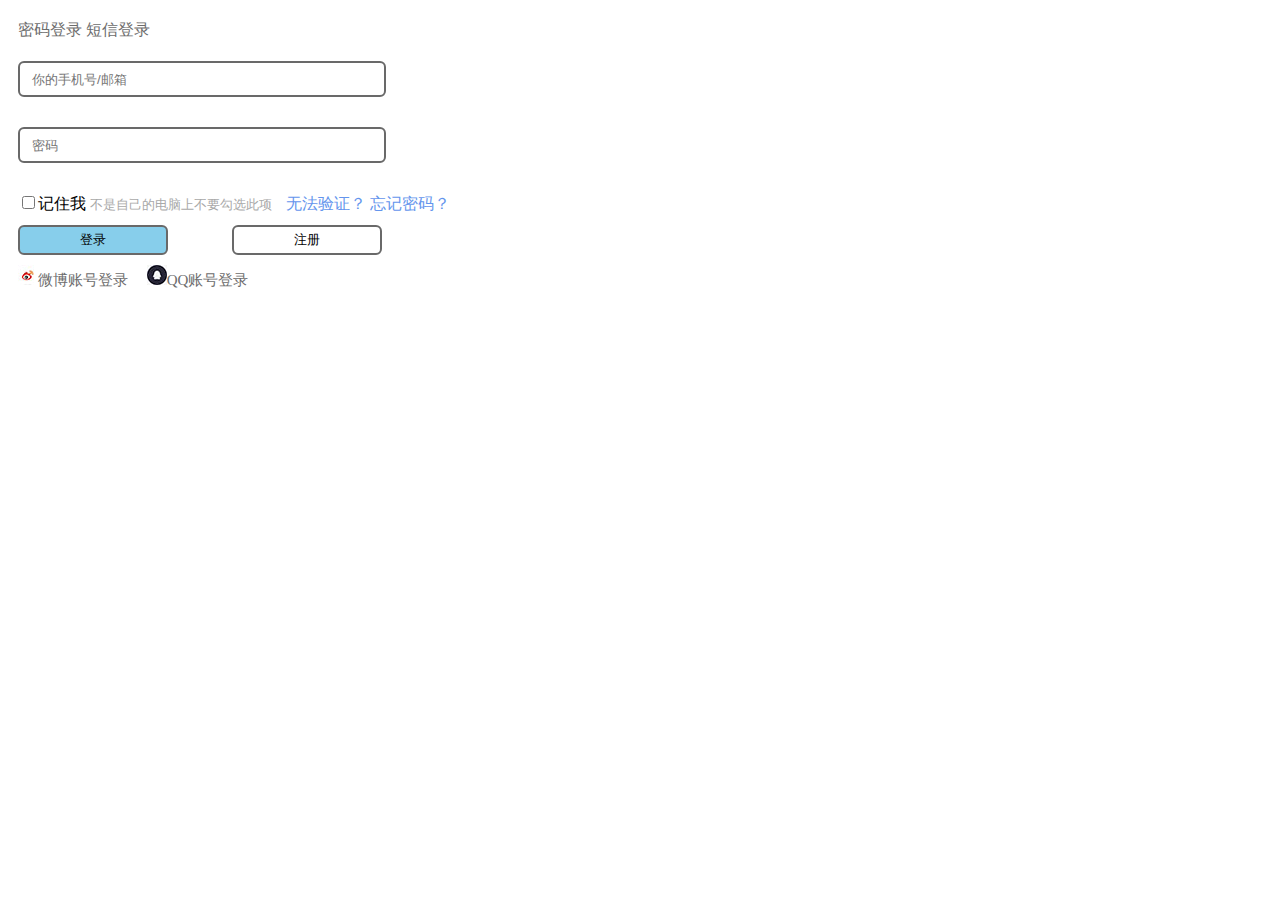
==== firsttask1/index.html @ b6167d04 "first task1" ====
<!DOCTYPE html>
<html lang="en">

<head>
    <meta charset="UTF-8">
    <meta name="viewport" content="width=device-width, initial-scale=1.0">
    <title>Document</title>
</head>

<style>
    #container {
        height: 350px;
        width: 600px;
        margin-top: 20px;
        margin-left: 10px;
    }
    
    a {
        text-decoration: none;
    }
    
    .login-id {
        margin-top: 20px;
    }
    
    .login-id-input {
        width: 60%;
        height: 30px;
    }
    
    .login-password {
        margin-top: 30px;
        margin-bottom: 30px;
    }
    
    .login-password-input {
        width: 60%;
        height: 30px;
    }
    
    .btn-login {
        width: 25%;
        height: 30px;
        background-color: #87ceeb;
        border: solid 1px;
    }
    
    .btn-regist {
        width: 25%;
        height: 30px;
        background-color: white;
        border: solid 1px;
        margin-left: 10%;
    }
    
    .pag-box a {
        color: #6c6c6c;
    }
    
    .icon {
        font-style: normal;
    }
    
    .icon-wblg {
        content: icon;
        icon: url(weblog.jpg);
    }
    
    .btn {
        margin-top: 10px;
    }
    
    .login-box {
        margin-top: 10px;
        font-size: 15px;
    }
    
    .login-box a {
        color: #6c6c6c;
        height: 20px;
    }
    
    .remark-box a {
        color: #6495ed;
    }
    
    .remark {
        font-style: normal;
        font-size: 13px;
        margin-right: 10px;
        color: #a9a9a9;
    }
    
    input {
        border-radius: 6px;
        outline: none;
        border: 2px solid #696969;
    }
    
    .btn input {
        border-radius: 6px;
        outline: none;
        border: 2px solid #696969;
    }
    
    .login-box i {
        width: 20px;
        height: 20px;
        display: inline-block;
    }
    
    .icon1 {
        background-image: url(weblog.jpg);
    }
    
    .icon2 {
        background-image: url(qq.jpg);
    }
</style>

<body>
    <div id="container">
        <div class="pag-box a">
            <a href="index.html">密码登录</a> <a href="index2.html">短信登录</a>
        </div>
        <form>
            <div class="login-id">
                <input placeholder="你的手机号/邮箱" class="login-id-input" style="text-indent: 10px;">
            </div>
            <div class="login-password">
                <input type="password" placeholder="密码" class="login-password-input" style="text-indent: 10px;">
            </div>
            <div class="remark-box">
                <input type="checkbox">记住我 <i class="remark">不是自己的电脑上不要勾选此项</i>
                <a href="https://www.baidu.com" target="_blank">无法验证？</a>
                <a href="https://www.baidu.com" target="_blank">忘记密码？</a>
            </div>
            <div class="btn">
                <input type="submit" value="登录" class="btn-login">
                <input type="submit" value="注册" class="btn-regist">
            </div>
            <div class="login-box">
                <a href="https://www.baidu.com" target="_self"><i class="icon1"></i>微博账号登录</a>
                <a href="https://www.baidu.com" target="_self" style="margin-left: 15px;"><i class="icon2"></i>QQ账号登录</a>
            </div>
        </form>
    </div>
</body>

</html>
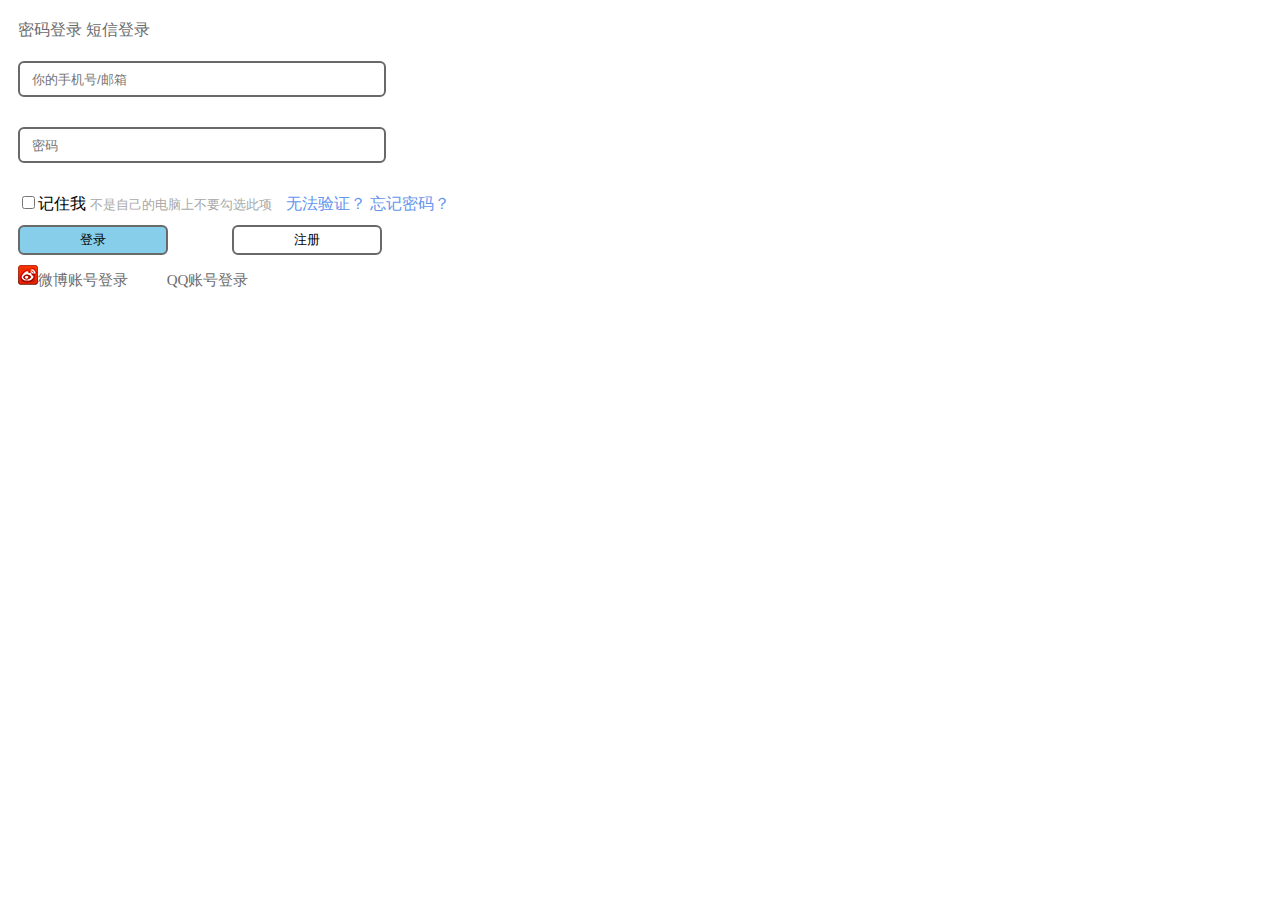
==== commit c5be6e92: "Task-1st" ====
--- a/firsttask1/index.html
+++ b/firsttask1/index.html
@@ -110,11 +110,11 @@
     }
     
     .icon1 {
-        background-image: url(weblog.jpg);
+        background-image: url(weblog.png);
     }
     
     .icon2 {
-        background-image: url(qq.jpg);
+        background-image: url(qq.png);
     }
 </style>
 
